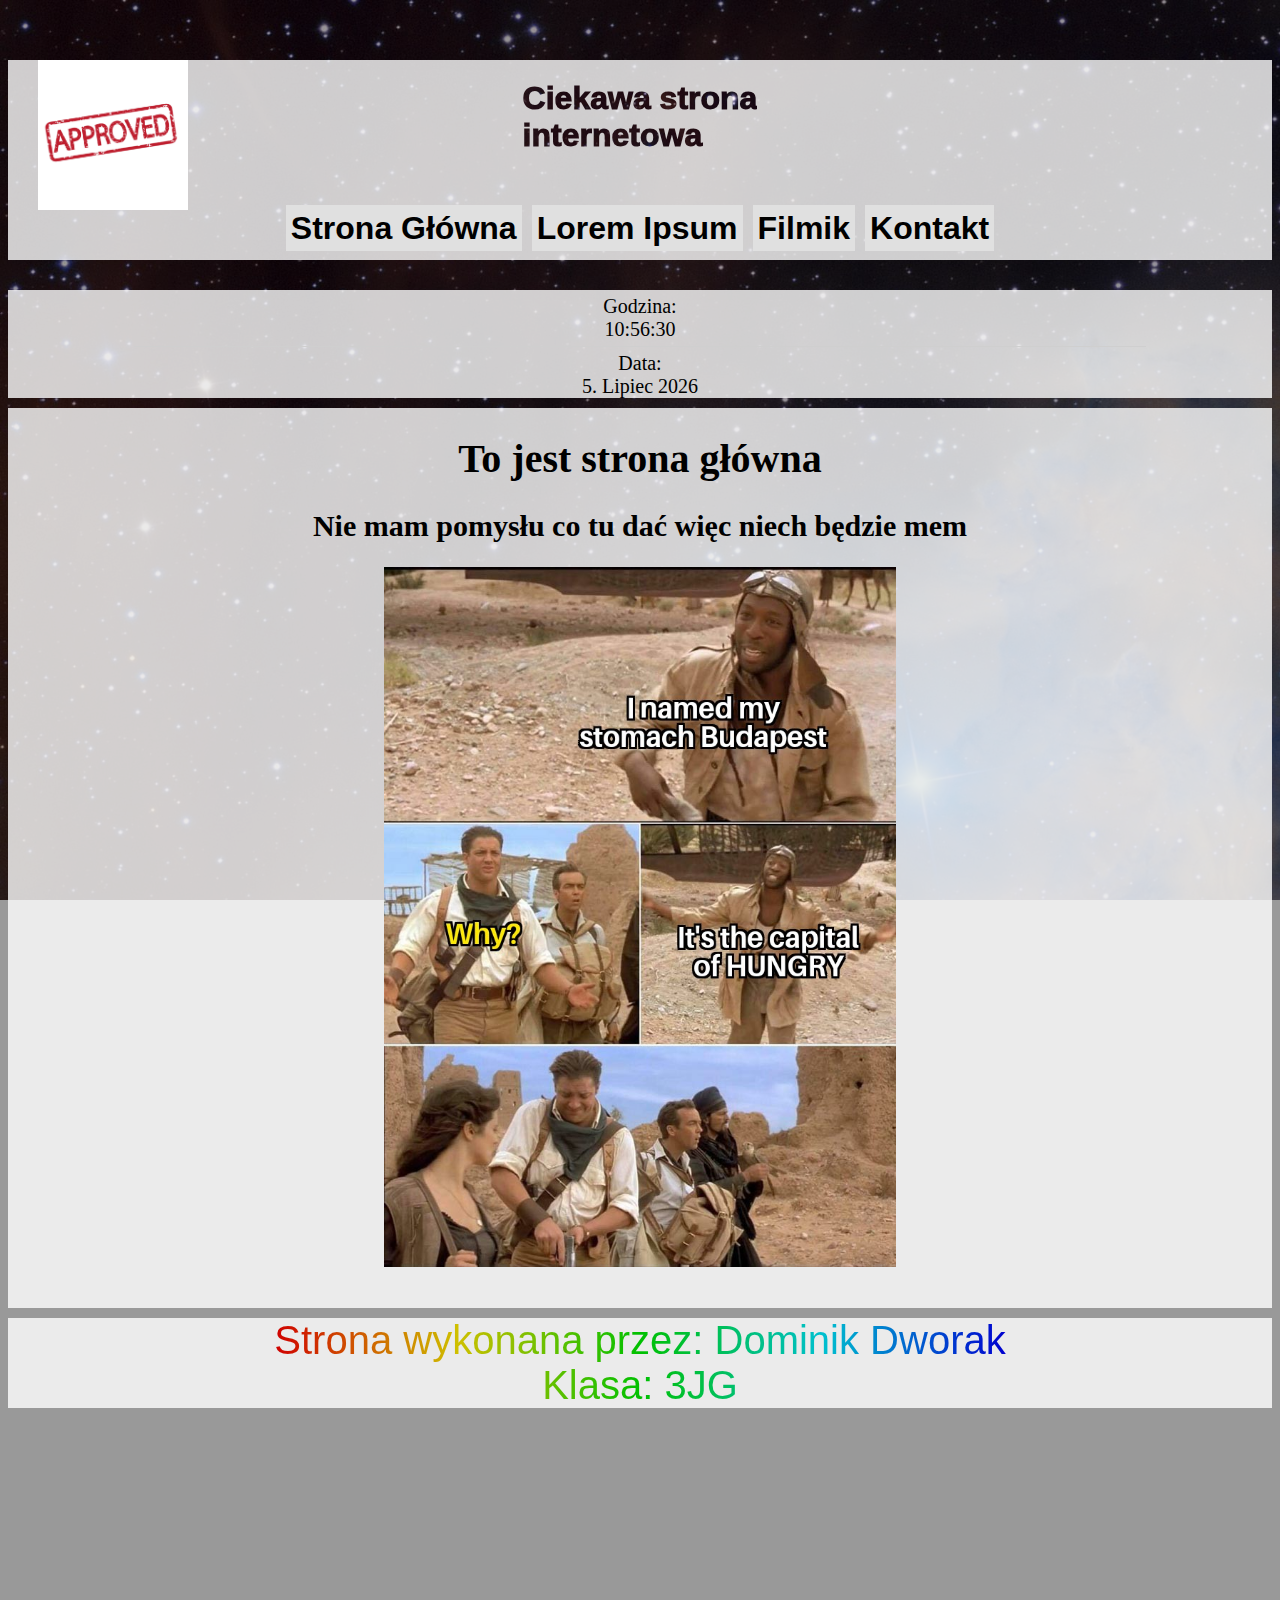
==== index.html @ 26dad93d "Pliki" ====
<!DOCTYPE html>
<html lang="pl">
    <head>
        <meta charset="utf-8">
        <link rel="stylesheet" href="styl.css">
        <script src="paralaxjs.js"></script>
        <script src="zegardata.js"></script>
    </head>
    <body onscroll="paralax()" onload="zegar(), data(), wysokosc()" id="body">
        <div id="tlo"></div>
        <div id="glowny">

            <header class="antyzaznacz">
                <img src="approved.jpg">
                <h1>Ciekawa strona <br> internetowa</h1>
                <nav>
                    <ul>
                        <li class="antyzaznacz">
                            <a href="index.html">Strona Główna</a>
                        </li>
                        <li class="antyzaznacz">
                            <a href="kolorowyIpsum.html">Lorem Ipsum</a>
                        </li>
                        <li>
                            <a href="filmik.html">Filmik</a>
                        </li class="antyzaznacz">
                        <li>
                            <a href="kontakt.html">Kontakt</a>
                        </li class="antyzaznacz">
                    </ul>
                </nav>
            </header>

            <div id="prawyPanel">
                <div id="czas"></div>
                <div id="data"></div>
            </div>
            
            <main>
                <h1>To jest strona główna</h1>
                <h2>Nie mam pomysłu co tu dać więc niech będzie mem</h2>
                <img src="meme.jpg" style="height:700px; margin:0px auto 0px auto; display:block;">
            </main>

            <footer class="antyzaznacz">
                <div>
                Strona wykonana przez: Dominik Dworak <br>
                Klasa: 3JG
                </div>
            </footer>

        </div>
    </body>
</html>
---- styl.css ----
#glowny{
    background-color: transparent;
    color:black;
    width: 1300px;
    height: 1400px;
    margin: 0px auto 0px auto;
    z-index:1;
}

body{
    background-image: url("tlo.jpg");
    background-size: 2000px auto;
    background-attachment: fixed;
    background-position-y: 0px;
    padding: 0px;
    margin-top: 60px;
    height:100%;
}

header{
    background-color: rgba(255, 255, 255, 0.8);
    width:100%;
    height: 200px;
    margin: 0px;
    padding: 0px;
    clear: both;
}

main{
    width:79%;
    margin: 30px 1% 10px 0px;
    height: fit-content;
    min-height: 900px;
    background-color: rgba(255, 255, 255, 0.8);
    float: left;
    animation-name: zLewo ;
    animation-duration: 0.8s;
}

footer{
    clear: both;
    width:100%;
    height: fit-content;
    background-color: rgba(255, 255, 255, 0.8);
    animation-name: zDolu ;
    animation-duration: 0.8s;
}

footer div{
    margin: auto;
    width: fit-content;
    height: fit-content;
    font-family: Arial;
    font-size: 40px;
    text-align: center;
    background-image: linear-gradient(to right, #cf0000, #cfc000, #00c000, #00c0cf, #0000cf);
    background-clip: text;
    color: transparent;
    -webkit-background-clip: text;
}

nav{
    position: relative;
    top: 0px;
    height:fit-content;
    width: fit-content;
    padding:0px;
    margin:0px auto 0px auto;
}

a{
    text-decoration: none;
    color: black;
    background-color: #e0e0e0;
    height: 50px;
    font-family: Arial;
    font-size: 200%;
    font-weight: 600;
    padding:5px;
}

nav ul{
    clear: both;
    list-style-type: none;
    margin: 0px;
    padding: 0px;
}

nav ul li{
    display: inline;
    margin-left:3px;
    margin-right: 3px;
}

nav ul li a:hover{
    color:white;
    background-color: black;
}

header img{
    width:150px;
    height: 150px;
    float:left;
    margin-left: 30px;
}

header h1 {
    font-family: Arial;
    font-weight: 1000;
    margin: 0px auto 0px auto;
    width: fit-content;
    height: fit-content;
    position: relative;
    top: 20px;
    color: transparent;
    background-image: url("tlo.jpg");
    background-clip: text;
    background-size: 1300px;
    -webkit-background-clip: text;
}

#prawyPanel {
    width:20%;
    margin: 30px 0px 10px 0px;
    height: 900px;
    background-color: rgba(255, 255, 255, 0.8);
    float: right;
    color: black;
}

#czas, #data{
    width: 80%;
    height: fit-content;
    text-align: center;
    padding-top:5px;
    margin:auto;
    font-family: "Comic Sans MS";
    font-size: 20px;
}

#czas{
       border-bottom: #cfcfcf 1px solid;
       padding-bottom: 5px;
}

.antyzaznacz{
    -webkit-touch-callout: none;
    -webkit-user-select: none;
    -khtml-user-select: none;
    -moz-user-select: none;
    -ms-user-select: none;
    user-select: none;
}

#tlo{
    width: 80%;
    left:10%;
    background-color: rgba(0, 0, 0, 0.4);
    position: absolute;
    top: 0px;
    z-index:-1;
}

@keyframes zLewo {
    from {
        opacity:0;
        transform: translateX(-300px);
        }

    to {
        opacity:1;
        transform: translateX(0px);
        }
}

@keyframes zDolu {
    from {
        opacity:0;
        transform: translateY(300px);
        }

    to {
        opacity:1;
        transform: translateY(0px);
        }
}

@media all and (max-width: 1090px){
    header{
        height:390px;
    }

    nav ul li{
        display: block;
        width:300px;
        margin-bottom: 15px;
    }

    nav ul li a {
        width:500px;
    }

}

@media all and (max-width: 1300px){

    #glowny{
        width:100%;
    }

    #prawyPanel{
        clear: both;
        margin: 30px 0px 0px 0px;
        width: 100%;
        min-height: none;
        height: fit-content;
    }

    main{
        width:100%;
        height:fit-content;
        min-height:900px;
        clear:both;
        margin: 10px 0px 10px 0px;
    }

    #tlo{
        width:100%;
        left:0px;
        right:0px;
        margin: 0px auto 0px auto;
    }

}

@media all and (max-width: 1640px) and (min-width: 1300px){
    #tlo{
        width:1300px;
        left:0px;
        right:0px;
        margin: 0px auto 0px auto;
    }
}

main h1{
    text-align: center;
    font-family: 'Times New Roman', Times, serif;
    font-size: 40px;
}

main h2{
    text-align: center;
    font-family: 'Times New Roman', Times, serif;
    font-size: 30px;
}
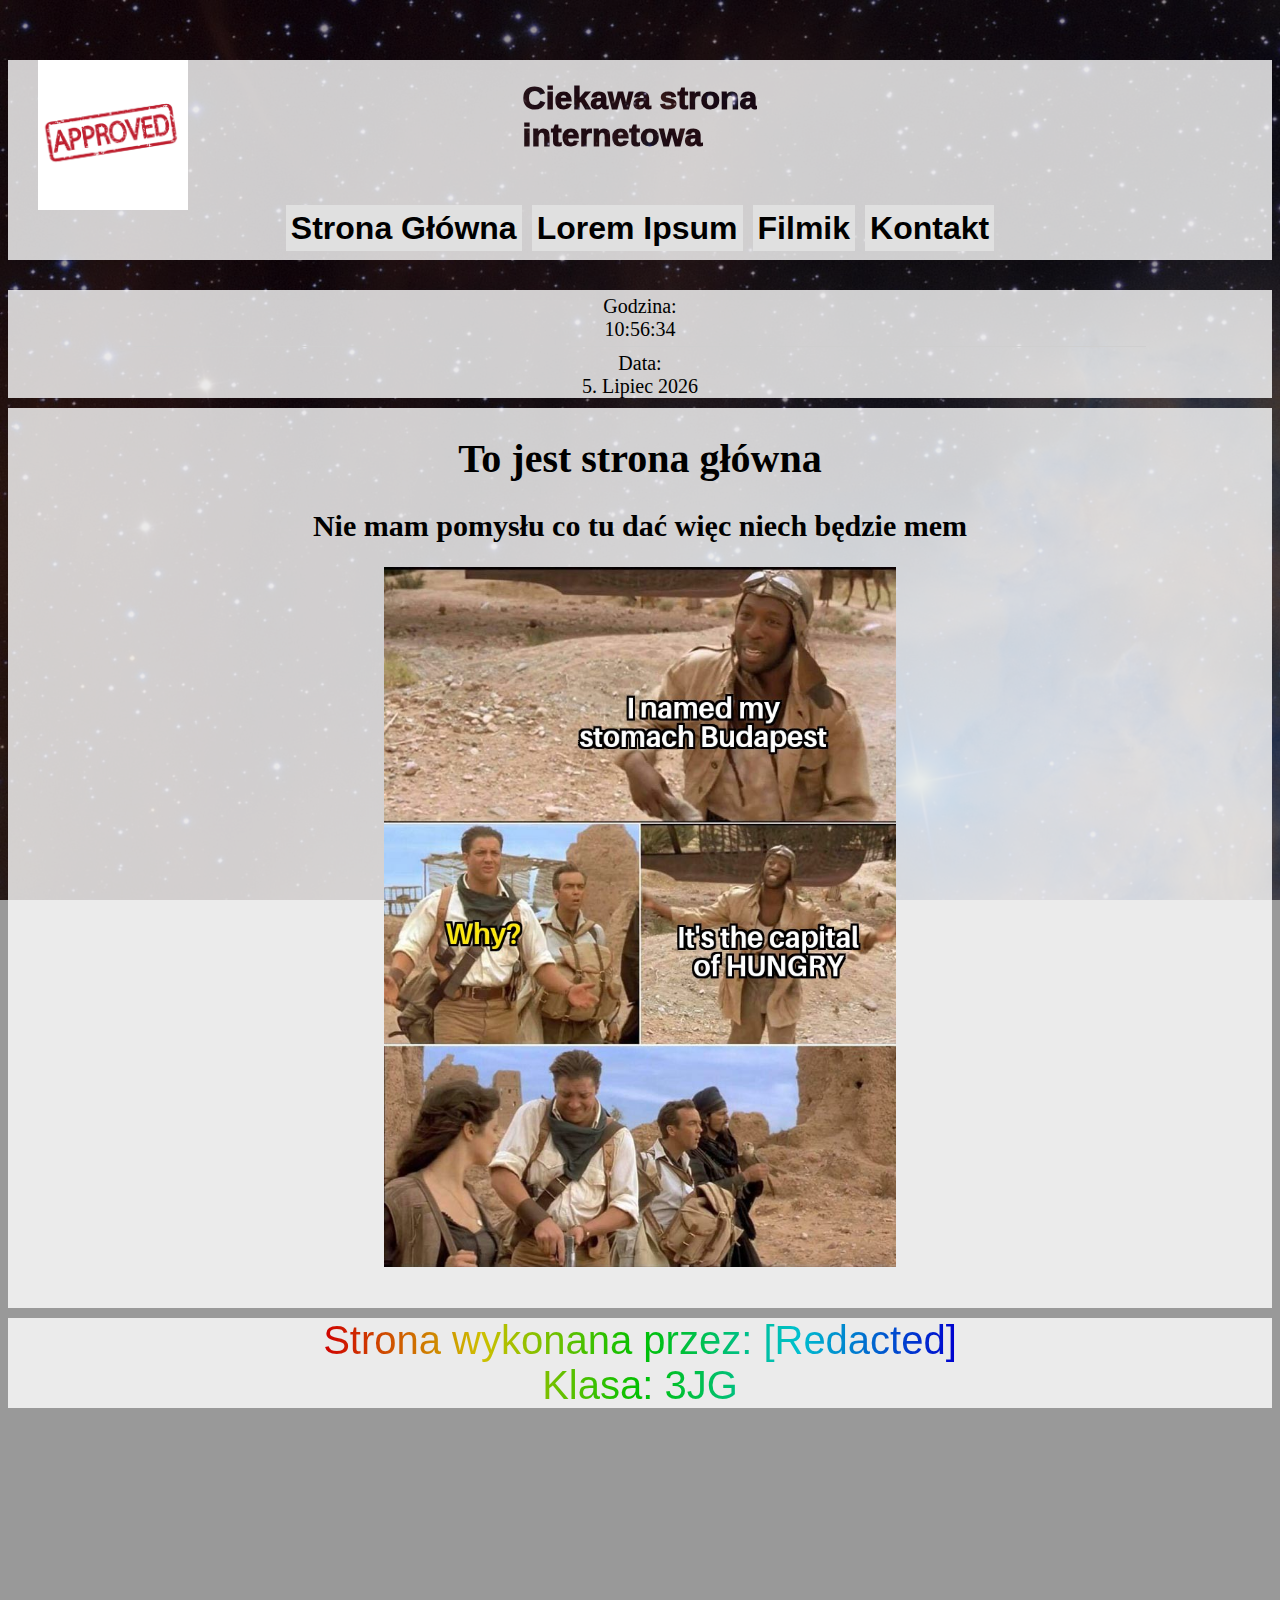
==== commit e5f7105d: "Redacted" ====
--- a/index.html
+++ b/index.html
@@ -44,7 +44,7 @@
 
             <footer class="antyzaznacz">
                 <div>
-                Strona wykonana przez: Dominik Dworak <br>
+                Strona wykonana przez: [Redacted] <br>
                 Klasa: 3JG
                 </div>
             </footer>
